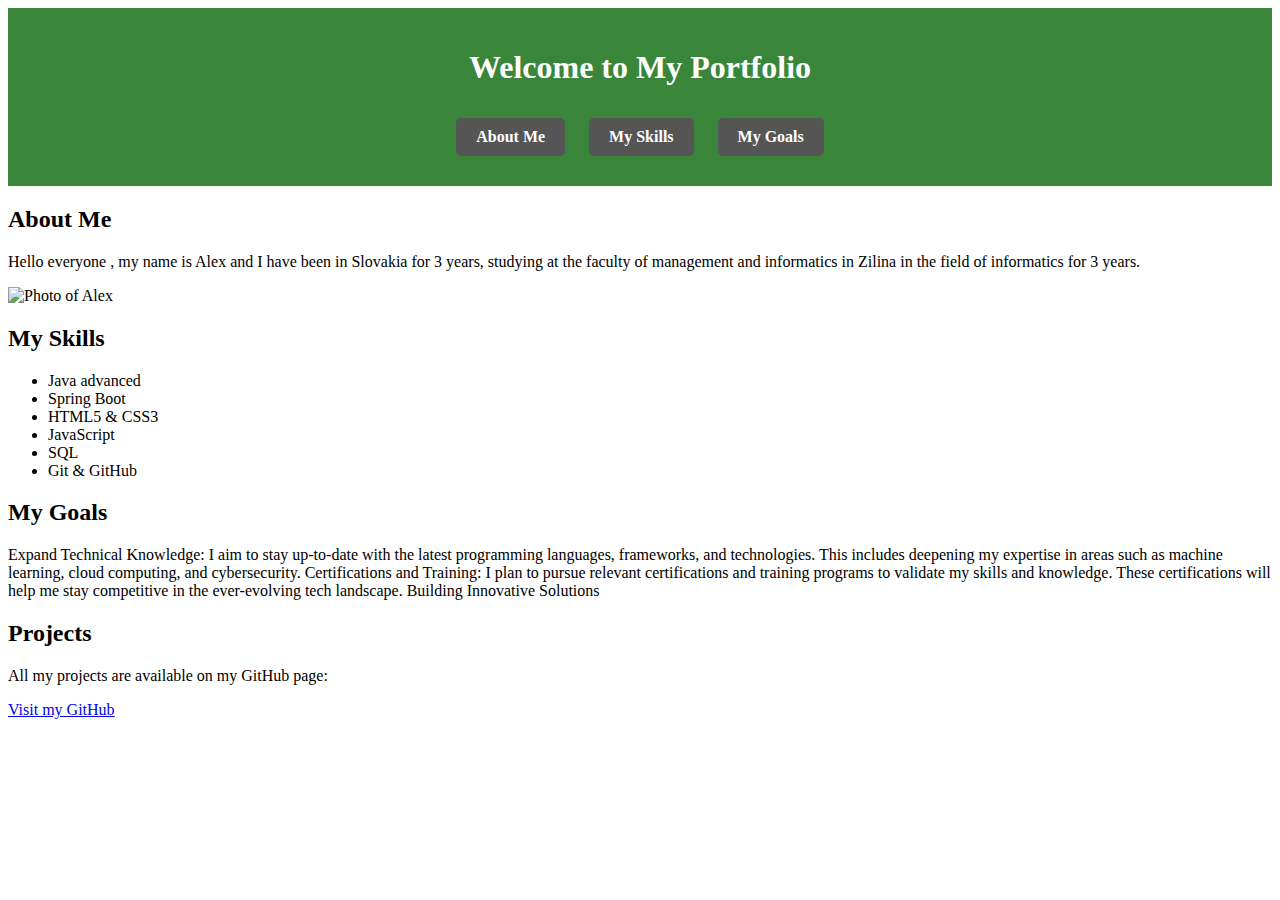
==== src/main/resources/templates/index.html @ fc63faab "Initial commit" ====
<!DOCTYPE html>
<html lang="en">
<head>
    <meta charset="UTF-8">
    <meta name="viewport" content="width=device-width, initial-scale=1.0">
    <title>My Portfolio</title>
    <link rel="stylesheet" href="/css/styles.css">
    <style>
        header {
            text-align: center;
            color: #fff;
            padding: 20px;
            transition: background-color 1s ease; /* Smooth transition for color change */
        }

        .nav-button {
            display: inline-block;
            margin: 10px;
            padding: 10px 20px;
            background-color: #555;
            color: #fff;
            text-decoration: none;
            border-radius: 5px;
            font-weight: bold;
            transition: background-color 0.3s;
        }

        .nav-button:hover {
            background-color: #777;
        }
    </style>
</head>
<body>
<header>
    <h1>Welcome to My Portfolio</h1>
    <nav>
        <a href="#about-me" class="nav-button">About Me</a>
        <a href="#skills" class="nav-button">My Skills</a>
        <a href="#goals" class="nav-button">My Goals</a>
    </nav>
</header>

<section id="about-me">
    <h2>About Me</h2>
    <p>Hello everyone , my name is Alex and I have been in Slovakia for 3 years, studying at the faculty of management and
        informatics in Zilina in the field of informatics for 3 years.</p>
    <img src="/image/imageAlex.jpg"  width="100" alt="Photo of Alex">
</section>

<section id="skills">
    <h2>My Skills</h2>
    <ul class="skills-list">
        <li>
            Java advanced
            <div class="skill-bar">
                <div class="skill-level" style="width: 90%; background-color: #4CAF50;"></div>
            </div>
        </li>
        <li>
            Spring Boot
            <div class="skill-bar">
                <div class="skill-level" style="width: 85%; background-color: #2196F3;"></div>
            </div>
        </li>
        <li>
            HTML5 & CSS3
            <div class="skill-bar">
                <div class="skill-level" style="width: 80%; background-color: #FF9800;"></div>
            </div>
        </li>
        <li>
            JavaScript
            <div class="skill-bar">
                <div class="skill-level" style="width: 75%; background-color: #FFC107;"></div>
            </div>
        </li>
        <li>
            SQL
            <div class="skill-bar">
                <div class="skill-level" style="width: 70%; background-color: #9C27B0;"></div>
            </div>
        </li>
        <li>
            Git & GitHub
            <div class="skill-bar">
                <div class="skill-level" style="width: 85%; background-color: #795548;"></div>
            </div>
        </li>
    </ul>
</section>


<section id="goals">
    <h2>My Goals</h2>
    <p>
        Expand Technical Knowledge: I aim to stay up-to-date with the latest programming languages, frameworks, and technologies. This includes deepening my expertise in areas such as machine learning, cloud computing, and cybersecurity.
        Certifications and Training: I plan to pursue relevant certifications and training programs to validate my skills and knowledge. These certifications will help me stay competitive in the ever-evolving tech landscape.
        Building Innovative Solutions
    </p>
</section>


<section>
    <h2>Projects</h2>
    <p>All my projects are available on my GitHub page:</p>
    <a href="https://github.com/AlexGong1771?tab=repositories" target="_blank">Visit my GitHub</a>
</section>

<script>
    document.querySelectorAll('a.nav-button').forEach(anchor => {
        anchor.addEventListener('click', function(e) {
            e.preventDefault();

            const targetId = this.getAttribute('href');
            const targetElement = document.querySelector(targetId);

            window.scrollTo({
                top: targetElement.offsetTop - 100,  // Adjust offset for header height if necessary
                behavior: 'smooth'
            });
        });
    });
</script>

<script>
    // Function to generate a random color in hex format
    function getRandomColor() {
        const letters = '0123456789ABCDEF';
        let color = '#';
        for (let i = 0; i < 6; i++) {
            color += letters[Math.floor(Math.random() * 16)];
        }
        return color;
    }

    // Function to change the background color of the header
    function changeHeaderColor() {
        const header = document.querySelector('header');
        header.style.backgroundColor = getRandomColor();
    }

    // Change color every 10 seconds
    setInterval(changeHeaderColor, 5000);

    // Initial color change
    changeHeaderColor();
</script>


</body>
</html>
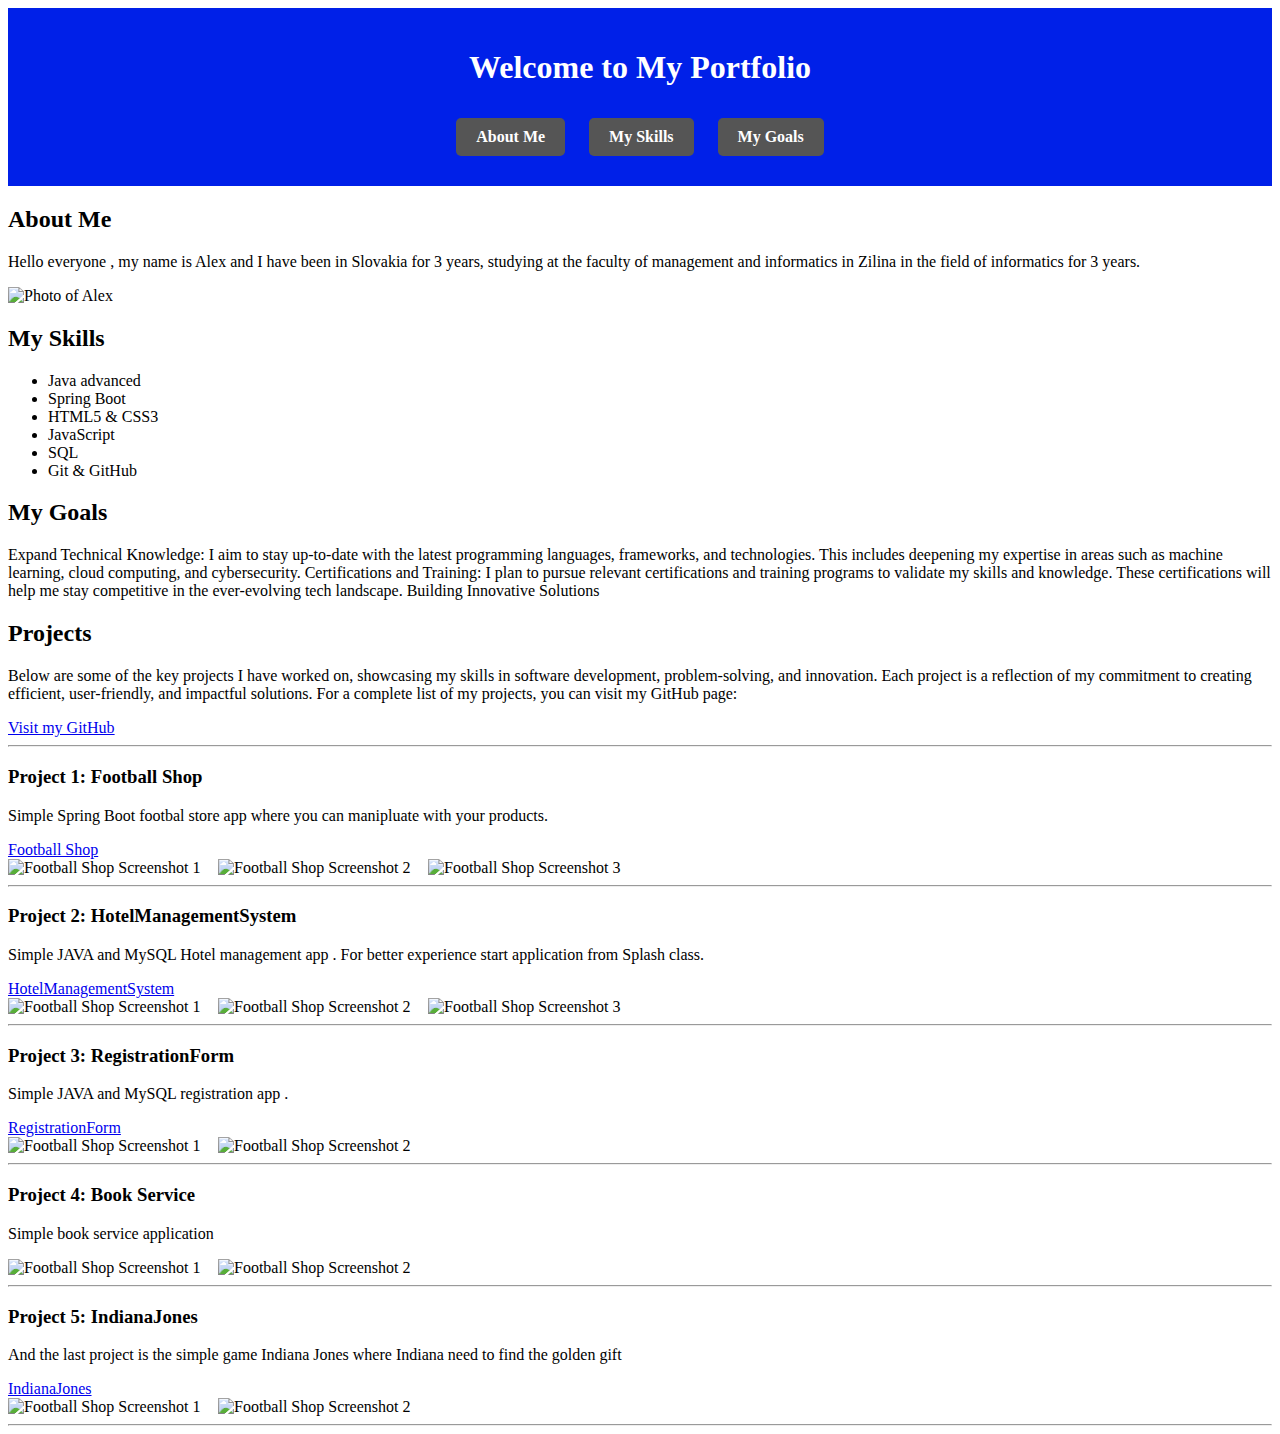
==== commit 2b18f075: "second commit" ====
--- a/src/main/resources/templates/index.html
+++ b/src/main/resources/templates/index.html
@@ -102,9 +102,52 @@
 
 <section>
     <h2>Projects</h2>
-    <p>All my projects are available on my GitHub page:</p>
+    <p>Below are some of the key projects I have worked on, showcasing my skills in software development, problem-solving, and innovation. Each project is a reflection of my commitment to creating efficient, user-friendly, and impactful solutions. For a complete list of my projects, you can visit my GitHub page:</p>
     <a href="https://github.com/AlexGong1771?tab=repositories" target="_blank">Visit my GitHub</a>
+    <hr>
+    <h3>Project 1: Football Shop</h3>
+    <p>Simple Spring Boot footbal store app where you can manipluate with your products.</p>
+    <a href="https://github.com/AlexGong1771/FootballShop" target="_blank">Football Shop</a>
+    <div style="display: flex; gap: 10px;">
+        <img src="/image/image1.png" alt="Football Shop Screenshot 1" width="200">
+        <img src="/image/image2.png" alt="Football Shop Screenshot 2" width="200">
+        <img src="/image/image3.png" alt="Football Shop Screenshot 3" width="200">
+    </div>
+    <hr>
+    <h3>Project 2: HotelManagementSystem </h3>
+    <p>Simple JAVA and MySQL Hotel management app . For better experience start application from Splash class.</p>
+    <a href="https://github.com/AlexGong1771/HotelManagementSystem" target="_blank">HotelManagementSystem</a>
+    <div style="display: flex; gap: 10px;">
+        <img src="/image/image4.png" alt="Football Shop Screenshot 1" width="200">
+        <img src="/image/image5.png" alt="Football Shop Screenshot 2" width="200">
+        <img src="/image/image6.png" alt="Football Shop Screenshot 3" width="200">
+    </div>
+    <hr>
+    <h3>Project 3: RegistrationForm</h3>
+    <p>Simple JAVA and MySQL registration app .</p>
+    <a href="https://github.com/AlexGong1771/RegistrationForm" target="_blank">RegistrationForm</a>
+    <div style="display: flex; gap: 10px;">
+        <img src="/image/image7.png" alt="Football Shop Screenshot 1" width="200">
+        <img src="/image/image8.png" alt="Football Shop Screenshot 2" width="200">
+    </div>
+    <hr>
+    <h3>Project 4: Book Service</h3>
+    <p>Simple book service  application </p>
+    <div style="display: flex; gap: 10px;">
+        <img src="/image/image9.png" alt="Football Shop Screenshot 1" width="200">
+        <img src="/image/image10.png" alt="Football Shop Screenshot 2" width="200">
+    </div>
+    <hr>
+    <h3>Project 5: IndianaJones</h3>
+    <p>And the last project is the simple game Indiana Jones where Indiana need to find the golden gift</p>
+    <a href="https://github.com/AlexGong1771/IndianaJones" target="_blank">IndianaJones</a>
+    <div style="display: flex; gap: 10px;">
+        <img src="/image/image11.png" alt="Football Shop Screenshot 1" width="200">
+        <img src="/image/image12.png" alt="Football Shop Screenshot 2" width="200">
+    </div>
+    <hr>
 </section>
+
 
 <script>
     document.querySelectorAll('a.nav-button').forEach(anchor => {
